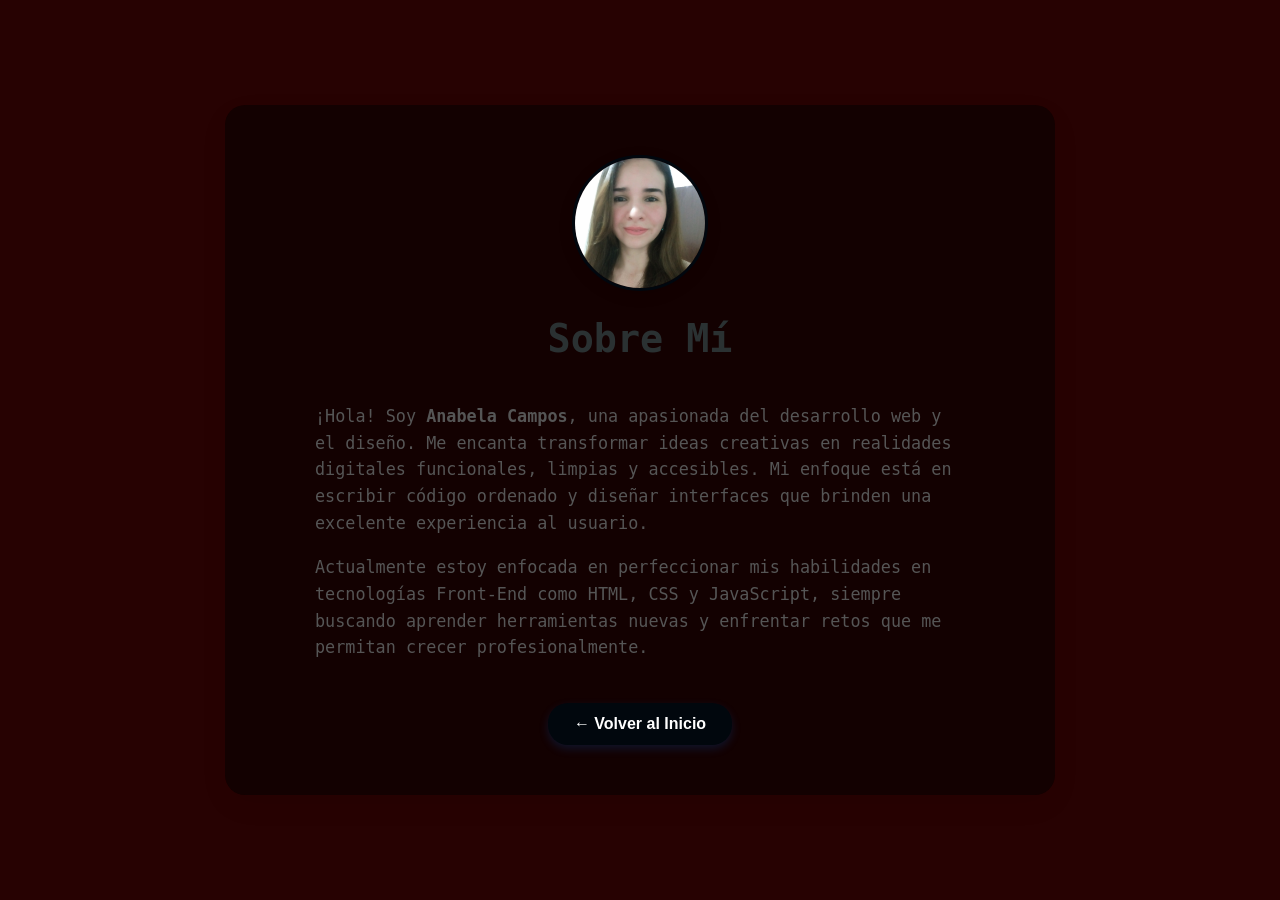
==== sobre-mi/index.html @ 27da0925 "creando un portafolio" ====
<!DOCTYPE html>
<html lang="es">
<head>
    <meta charset="UTF-8">
    <meta name="viewport" content="width=device-width, initial-scale=1.0">
    <title>Sobre Mí - Portafolio</title>
    <link rel="stylesheet" href="../style.css">
</head>
<body class="sobre-mi-body">

    <section class="sobre-mi-seccion">
        <div class="sobre-mi-contenedor">
            
            <!-- Foto circular centrada -->
            <div class="sobre-mi-foto">
                <img src="marisol.jpg" alt="Foto de Marisol">
            </div>
            
            <!-- Título "Sobre Mí" -->
            <h2 class="efecto-maquina-titulo">Sobre Mí</h2>
            
            <!-- Contenedor ÚNICAMENTE para los párrafos originales -->
            <div class="contenedor-tecleado-completo">
                <p>
                    ¡Hola! Soy <strong>Anabela Campos</strong>, una apasionada del desarrollo web y el diseño. 
                    Me encanta transformar ideas creativas en realidades digitales funcionales, limpias y accesibles. 
                    Mi enfoque está en escribir código ordenado y diseñar interfaces que brinden una excelente experiencia al usuario.
                </p>
                <p>
                    Actualmente estoy enfocada en perfeccionar mis habilidades en tecnologías Front-End como HTML, 
                    CSS y JavaScript, siempre buscando aprender herramientas nuevas y enfrentar retos que me permitan crecer profesionalmente.
                </p>
            </div>
            
            <div class="contenedor-boton-fijo">
                <a href="../" class="boton-volver">← Volver al Inicio</a>
            </div>

        </div>
    </section>

</body>
</html>
---- style.css ----
body {
    font-family: Arial, sans-serif; 
    background-color: #f2f2f2;
    margin: 0; 
    padding: 0;
}

a {
    text-decoration: none;
    color: #0066cc;
    font-weight: bold;
}

.hero-section {
    
    background-image: linear-gradient(rgba(0, 0, 0, 0.5), rgba(0, 0, 0, 0.5)), url('portada.jpg');
    
    background-position: center;
    background-size: cover;
    background-repeat: no-repeat;
    
    height: 100vh; 
    padding: 0 20px; 
    box-sizing: border-box;
    
    display: flex;
    flex-direction: column;
    justify-content: center; 
    align-items: center;     
}


.hero-section h1 {
    color: #ffffff; 
    text-shadow: 2px 2px 5px rgba(0, 0, 0, 0.8);
    font-size: 2.8rem;
    margin-top: 0;
    margin-bottom: 40px;
    width: 100%;
    max-width: 800px;
    text-align: center;

    animation: letrasFlotantes 1.5s ease-out forwards;
}


@keyframes letrasFlotantes {
    0% {
        opacity: 0;
        transform: translateY(40px); 
    }
    100% {
        opacity: 1;
        transform: translateY(0);    
    }
}

.hero-section nav {
    width: 100%; 
}

.hero-section nav ul {
    list-style: none;
    padding: 0;
    margin: 0;
    display: flex;
    justify-content: center; 
    flex-wrap: wrap;        
    gap: 30px; 
}

.hero-section nav ul li a {
    color: #ffffff !important;
    text-decoration: none;
    font-weight: bold;
    background-color: rgba(255, 255, 255, 0.15); 
    padding: 12px 26px;                           
    border-radius: 25px;                          
    backdrop-filter: blur(5px);                   
    transition: all 0.3s ease;
    display: inline-block;                        
}

.hero-section nav ul li a:hover {
    background-color: rgba(255, 255, 255, 0.35);
    transform: translateY(-3px);                  
    box-shadow: 0 5px 15px rgba(0,0,0,0.4);       
}

.sobre-mi-foto img {
    width: 120px !important;       
    height: 120px !important;      
    object-fit: cover;             
    border-radius: 50%;            
    border: 3px solid #01050a;     
    box-shadow: 0 4px 12px rgba(0, 0, 0, 0.1); 
    display: block;
    margin: 0 auto;     
}
.sobre-mi-body {
    background-color: #270202;
    margin: 0;
    padding: 0;
}

.sobre-mi-seccion {
    display: flex;
    justify-content: center;
    align-items: center;
    min-height: 100vh;
    padding: 40px 20px;
    box-sizing: border-box;
}

.sobre-mi-contenedor {
    display: flex;
    flex-direction: column; 
    align-items: center;    
    text-align: center;     
    max-width: 750px;
    width: 100%;
    background-color: #130101; /* Caja blanca de fondo */
    padding: 50px 40px;
    border-radius: 20px;
    box-shadow: 0 10px 30px rgba(0,0,0,0.05);
}

/* FOTO CIRCULAR PEQUEÑA */
.sobre-mi-foto img {
    width: 130px !important;
    height: 130px !important;
    object-fit: cover;
    border-radius: 50%;
    border: 3px solid #01070e;
    box-shadow: 0 4px 15px rgba(0, 0, 0, 0.1);
    margin-bottom: 25px; 
}

/* ANIMACIÓN DEL TÍTULO MODERNA */
.efecto-maquina-titulo {
    font-family: monospace;
    font-size: 2.4rem;
    color: #2a3132;
    overflow: hidden;
    white-space: nowrap;
    margin: 0 auto 25px auto;
    width: 0;
    
    /* Llama a la animación que añadimos abajo */
    animation: teclearTitulo 1s ease-out forwards;
}

/* ANIMACIÓN DE LOS PÁRRAFOS ORIGINALES */
.contenedor-tecleado-completo {
    font-family: monospace;
    font-size: 1.05rem;
    color: #555555;
    line-height: 1.6;
    text-align: left; 
    max-width: 650px;
    margin: 0 auto;
    
    overflow: hidden; 
    max-height: 0;    
    padding-left: 0; 
    
    /* Se despliega de forma fluida después de 1 segundo */
    animation: teclearTextoLargo 3s linear 1s forwards;
}

/* BOTÓN DE RETORNO (CORREGIDO EL COLOR AZUL REAL VISIBLE) */
.boton-volver {
    display: inline-block;
    background-color: #01070d !important; /* CORREGIDO: Azul sólido visible */
    color: #ffffff !important;           /* Texto blanco que contrasta con el azul */
    padding: 12px 26px;
    border-radius: 20px;
    text-decoration: none;
    font-weight: bold;
    margin-top: 25px;
    box-shadow: 0 4px 10px rgba(0, 102, 204, 0.2);
    transition: all 0.3s ease;
}

.boton-volver:hover {
    background-color: #010408 !important;
    transform: translateY(-2px);
    box-shadow: 0 6px 15px rgba(0, 102, 204, 0.4);
}


/* --- INSTRUCCIONES DE ANIMACIÓN (LAS QUE FALTABAN) --- */

/* CORREGIDO: Añadimos la instrucción para que el título aparezca completo */
@keyframes teclearTitulo {
  from { width: 0; }
  to { width: 250px; } 
}

@keyframes teclearTextoLargo {
  from { max-height: 0; }
  to { max-height: 600px; } 
}
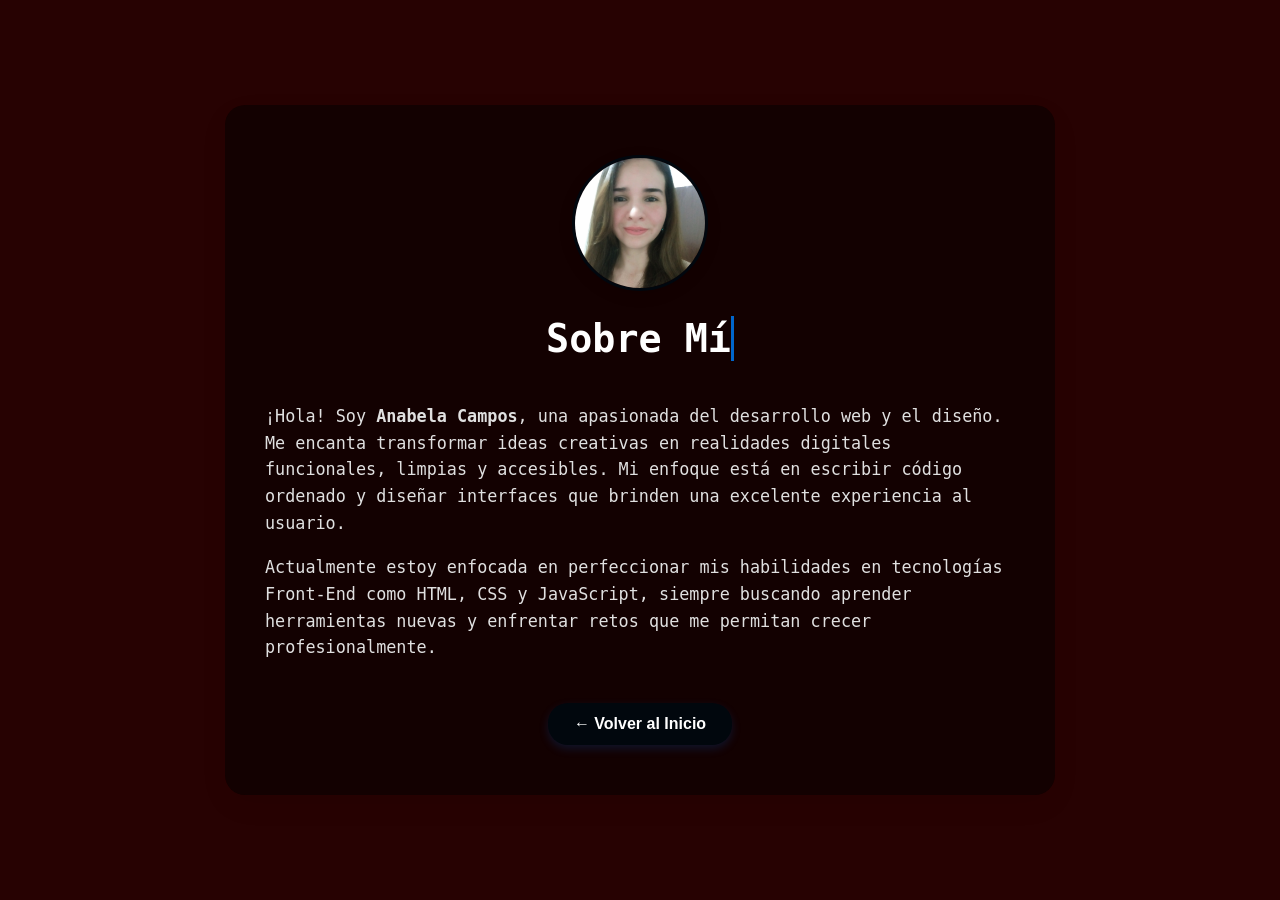
==== commit 871bb70d: "..." ====
--- a/sobre-mi/index.html
+++ b/sobre-mi/index.html
@@ -11,15 +11,12 @@
     <section class="sobre-mi-seccion">
         <div class="sobre-mi-contenedor">
             
-            <!-- Foto circular centrada -->
             <div class="sobre-mi-foto">
                 <img src="marisol.jpg" alt="Foto de Marisol">
             </div>
             
-            <!-- Título "Sobre Mí" -->
             <h2 class="efecto-maquina-titulo">Sobre Mí</h2>
             
-            <!-- Contenedor ÚNICAMENTE para los párrafos originales -->
             <div class="contenedor-tecleado-completo">
                 <p>
                     ¡Hola! Soy <strong>Anabela Campos</strong>, una apasionada del desarrollo web y el diseño. 
--- a/style.css
+++ b/style.css
@@ -119,13 +119,12 @@
     text-align: center;     
     max-width: 750px;
     width: 100%;
-    background-color: #130101; /* Caja blanca de fondo */
+    background-color: #130101; 
     padding: 50px 40px;
     border-radius: 20px;
     box-shadow: 0 10px 30px rgba(0,0,0,0.05);
 }
 
-/* FOTO CIRCULAR PEQUEÑA */
 .sobre-mi-foto img {
     width: 130px !important;
     height: 130px !important;
@@ -136,43 +135,53 @@
     margin-bottom: 25px; 
 }
 
-/* ANIMACIÓN DEL TÍTULO MODERNA */
 .efecto-maquina-titulo {
     font-family: monospace;
     font-size: 2.4rem;
-    color: #2a3132;
+    color: #ffffff; /* Cambiado a blanco para que resalte en el fondo oscuro */
     overflow: hidden;
     white-space: nowrap;
     margin: 0 auto 25px auto;
     width: 0;
-    
-    /* Llama a la animación que añadimos abajo */
-    animation: teclearTitulo 1s ease-out forwards;
-}
-
-/* ANIMACIÓN DE LOS PÁRRAFOS ORIGINALES */
+    border-right: 3px solid #0066cc; /* Cursor parpadeante opcional */
+    animation: teclearTitulo 1s steps(8) forwards; /* "Sobre Mí" tiene 8 caracteres */
+}
+
+@keyframes teclearTitulo {
+    from { width: 0; }
+    to { width: 8ch; } /* Se expande exactamente 8 caracteres */
+}
+
+
 .contenedor-tecleado-completo {
     font-family: monospace;
     font-size: 1.05rem;
-    color: #555555;
+    color: #e0e0e0; /* Color claro para contraste */
     line-height: 1.6;
-    text-align: left; 
-    max-width: 650px;
+    text-align: left;
+    max-width: 750px;
     margin: 0 auto;
     
-    overflow: hidden; 
-    max-height: 0;    
-    padding-left: 0; 
-    
-    /* Se despliega de forma fluida después de 1 segundo */
-    animation: teclearTextoLargo 3s linear 1s forwards;
-}
-
-/* BOTÓN DE RETORNO (CORREGIDO EL COLOR AZUL REAL VISIBLE) */
+    /* Configuración de la animación */
+    overflow: hidden;
+    max-height: 0;
+    animation: teclearTextoLargo 2s ease-out 1s forwards;
+}
+
+@keyframes teclearTextoLargo {
+    from { 
+        max-height: 0; 
+    }
+    to { 
+        max-height: 1000px; /* Un valor lo suficientemente alto para tus párrafos */
+    }
+}
+
+
 .boton-volver {
     display: inline-block;
-    background-color: #01070d !important; /* CORREGIDO: Azul sólido visible */
-    color: #ffffff !important;           /* Texto blanco que contrasta con el azul */
+    background-color: #01070d !important; 
+    color: #ffffff !important;          
     padding: 12px 26px;
     border-radius: 20px;
     text-decoration: none;
@@ -189,15 +198,3 @@
 }
 
 
-/* --- INSTRUCCIONES DE ANIMACIÓN (LAS QUE FALTABAN) --- */
-
-/* CORREGIDO: Añadimos la instrucción para que el título aparezca completo */
-@keyframes teclearTitulo {
-  from { width: 0; }
-  to { width: 250px; } 
-}
-
-@keyframes teclearTextoLargo {
-  from { max-height: 0; }
-  to { max-height: 600px; } 
-}
